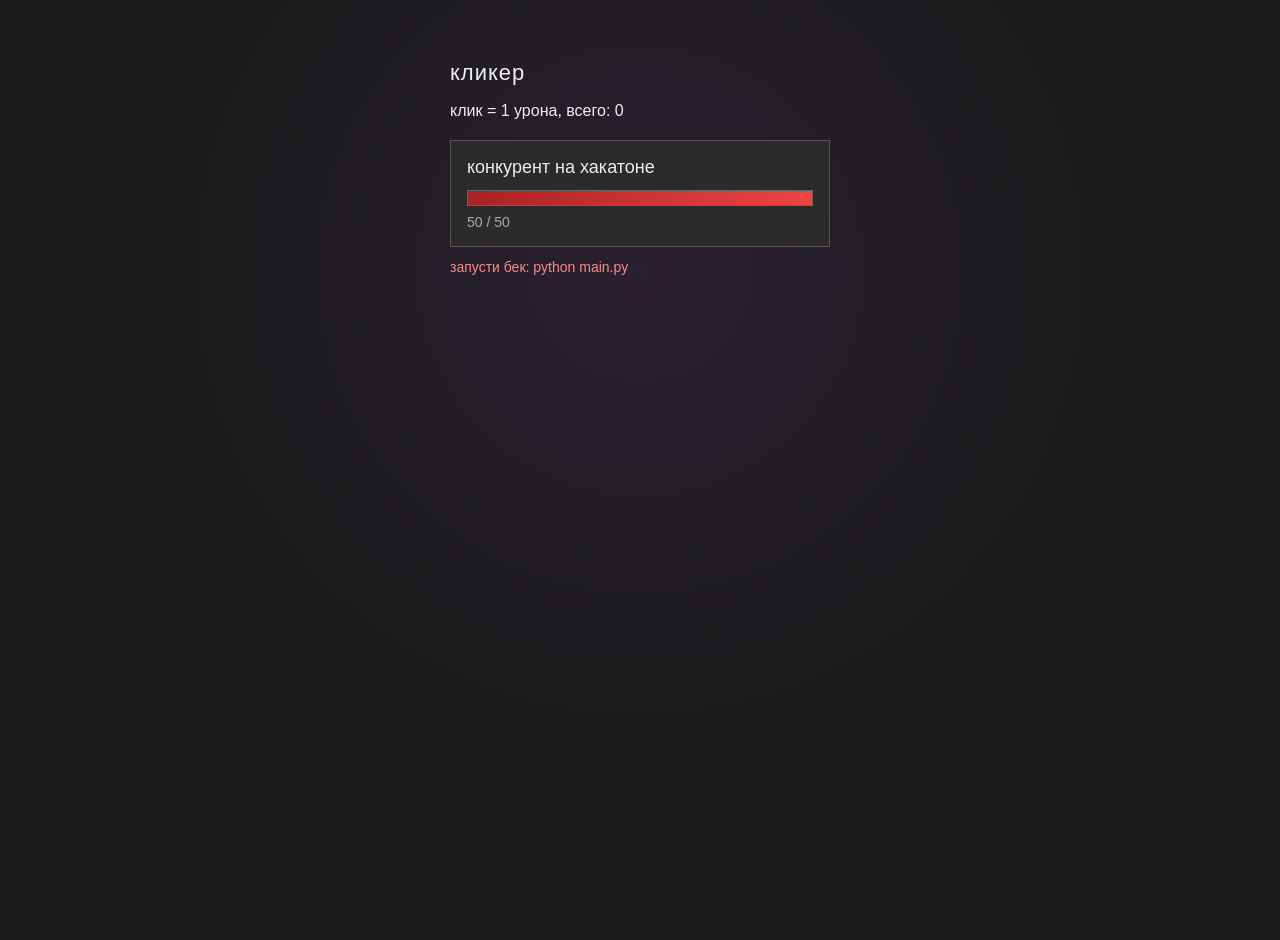
==== clicker/index.html @ 495aac1c "Add FastAPI backend, clicker frontend, README and Docker" ====
<!DOCTYPE html>
<html lang="ru">
<head>
  <meta charset="UTF-8">
  <title>clicker</title>
  <link rel="stylesheet" href="style.css">
</head>
<body>

<div id="wrap">
  <h1>кликер</h1>
  <p>клик = <span id="dmg">1</span> урона, всего: <span id="total">0</span></p>

  <div id="boss-area">
    <div id="boss">
      <p id="name">конкурент на хакатоне</p>
      <div id="hpbar"><div id="hp"></div></div>
      <p id="hptext">50 / 50</p>
    </div>
    <div id="zov" aria-hidden="true">ZOV!</div>
    <div id="flash"></div>
  </div>

  <p id="msg"></p>
</div>

<script src="script.js"></script>
</body>
</html>
---- clicker/style.css ----
body {
  margin: 0;
  padding: 20px;
  font-family: Arial, sans-serif;
  background: #1a1a1a;
  color: #eee;
  min-height: 100vh;
  overflow-x: hidden;
  user-select: none;
  -webkit-user-select: none;
}

body::before {
  content: "";
  position: fixed;
  inset: 0;
  background: radial-gradient(circle at 50% 30%, #2a2030 0%, #1a1a1a 55%);
  z-index: -1;
}

#wrap {
  max-width: 380px;
  margin: 40px auto;
}

h1 {
  font-size: 22px;
  font-weight: normal;
  letter-spacing: 1px;
}

#boss-area {
  position: relative;
  margin-top: 20px;
}

#boss {
  position: relative;
  padding: 16px;
  border: 1px solid #555;
  background: #2b2b2b;
  cursor: pointer;
  transition: transform 0.08s, box-shadow 0.15s;
  z-index: 1;
  user-select: none;
  -webkit-user-select: none;
}

#boss:hover {
  box-shadow: 0 0 18px rgba(255, 90, 90, 0.15);
}

#boss.hit {
  animation: boss-hit 0.18s ease;
}

#boss.dead {
  filter: grayscale(0.7) brightness(0.75);
}

#name {
  margin: 0 0 12px;
  font-size: 18px;
}

#hpbar {
  height: 14px;
  background: #111;
  border: 1px solid #666;
  overflow: hidden;
}

#hp {
  height: 100%;
  width: 100%;
  background: linear-gradient(90deg, #a22, #e44);
  transition: width 0.2s ease;
  box-shadow: 0 0 8px rgba(255, 60, 60, 0.45);
}

#hptext {
  margin: 8px 0 0;
  font-size: 14px;
  color: #aaa;
}

#zov {
  display: none;
  position: absolute;
  inset: 0;
  place-items: center;
  pointer-events: none;
  z-index: 3;
}

#zov.show {
  display: grid;
}

#zov span {
  font-size: 4.2rem;
  font-weight: 900;
  letter-spacing: 0.08em;
  color: #ff3b3b;
  text-shadow:
    0 0 12px rgba(255, 60, 60, 0.9),
    0 0 28px rgba(255, 120, 60, 0.55),
    3px 3px 0 #fff;
  transform: rotate(-14deg) scale(0.2);
  animation: zov-pop 0.75s ease forwards;
}

#flash {
  position: absolute;
  inset: 0;
  background: rgba(255, 80, 80, 0.35);
  opacity: 0;
  pointer-events: none;
  z-index: 2;
}

#flash.on {
  animation: flash 0.35s ease;
}

.pop-dmg {
  position: fixed;
  pointer-events: none;
  font-weight: bold;
  color: #ff6b6b;
  text-shadow: 0 0 6px rgba(255, 0, 0, 0.6);
  animation: dmg-float 0.55s ease forwards;
  z-index: 99;
}

#msg {
  margin-top: 12px;
  color: #f88;
  min-height: 20px;
  font-size: 14px;
}

@keyframes boss-hit {
  0% { transform: translate(0, 0); }
  25% { transform: translate(-3px, 2px); }
  50% { transform: translate(3px, -2px); }
  75% { transform: translate(-2px, -1px); }
  100% { transform: translate(0, 0); }
}

@keyframes zov-pop {
  0% {
    opacity: 0;
    transform: rotate(-14deg) scale(0.2);
  }
  35% {
    opacity: 1;
    transform: rotate(-14deg) scale(1.15);
  }
  70% {
    opacity: 1;
    transform: rotate(-14deg) scale(1);
  }
  100% {
    opacity: 0;
    transform: rotate(-14deg) scale(1.05);
  }
}

@keyframes flash {
  0% { opacity: 0.7; }
  100% { opacity: 0; }
}

@keyframes dmg-float {
  0% {
    opacity: 1;
    transform: translateY(0) scale(1);
  }
  100% {
    opacity: 0;
    transform: translateY(-36px) scale(1.1);
  }
}
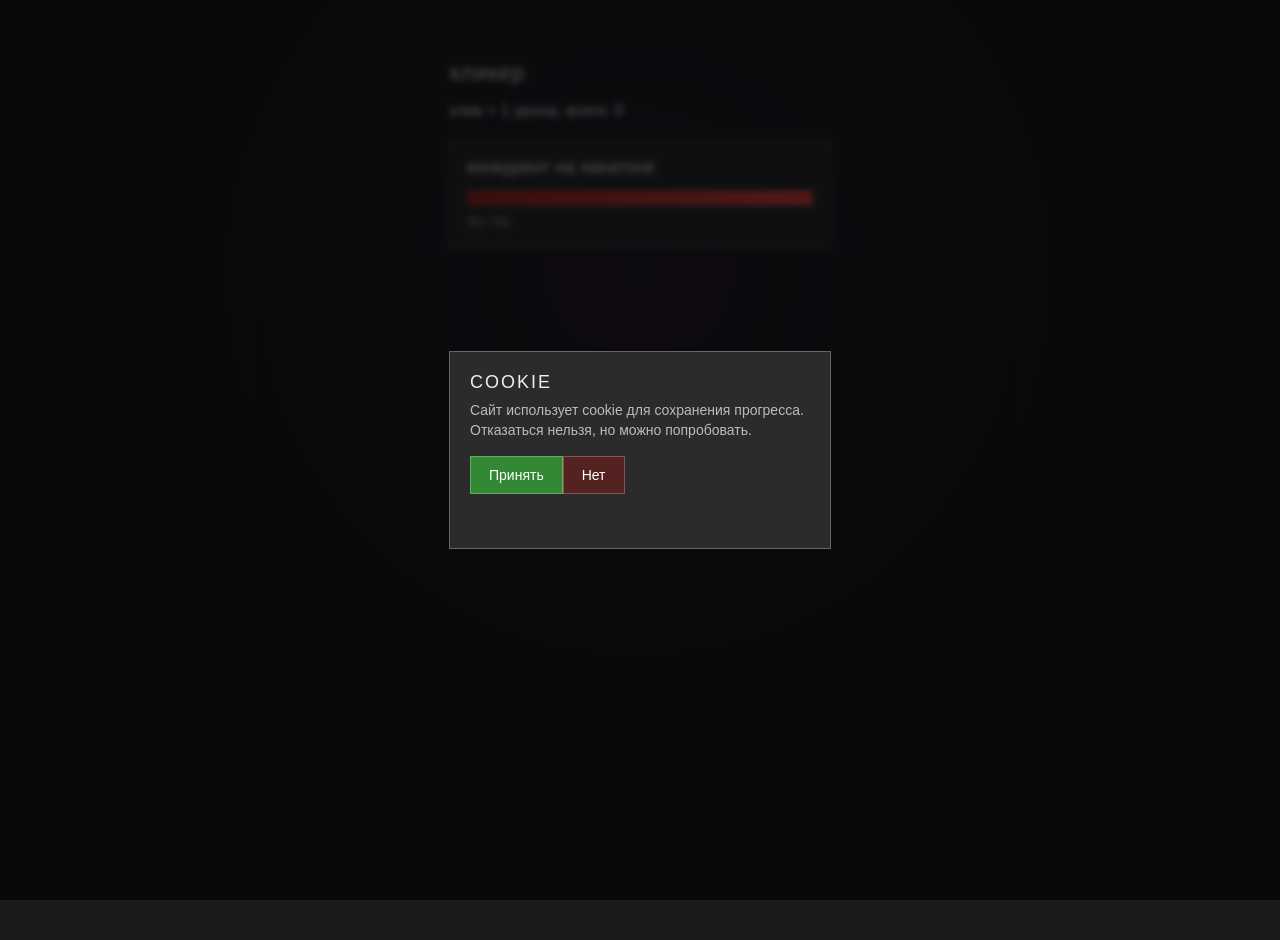
==== commit b88ee629: "Cookie banner on first visit, runaway No button" ====
--- a/clicker/index.html
+++ b/clicker/index.html
@@ -6,6 +6,17 @@
   <link rel="stylesheet" href="style.css">
 </head>
 <body>
+
+<div id="cookie-wall">
+  <div id="cookie-box">
+    <p class="cookie-title">cookie</p>
+    <p class="cookie-text">Сайт использует cookie для сохранения прогресса. Отказаться нельзя, но можно попробовать.</p>
+    <div id="cookie-actions">
+      <button type="button" id="cookie-yes">Принять</button>
+      <button type="button" id="cookie-no">Нет</button>
+    </div>
+  </div>
+</div>
 
 <div id="wrap">
   <h1>кликер</h1>
--- a/clicker/style.css
+++ b/clicker/style.css
@@ -16,6 +16,83 @@
   inset: 0;
   background: radial-gradient(circle at 50% 30%, #2a2030 0%, #1a1a1a 55%);
   z-index: -1;
+}
+
+#wrap {
+  max-width: 380px;
+  margin: 40px auto;
+}
+
+body.game-locked #wrap {
+  filter: blur(3px);
+  pointer-events: none;
+}
+
+#cookie-wall {
+  position: fixed;
+  inset: 0;
+  z-index: 200;
+  display: none;
+  place-items: center;
+  background: rgba(0, 0, 0, 0.65);
+}
+
+#cookie-wall.show {
+  display: grid;
+}
+
+#cookie-box {
+  position: relative;
+  width: min(340px, 90vw);
+  padding: 20px;
+  border: 1px solid #666;
+  background: #2b2b2b;
+}
+
+.cookie-title {
+  margin: 0 0 8px;
+  font-size: 18px;
+  text-transform: uppercase;
+  letter-spacing: 2px;
+}
+
+.cookie-text {
+  margin: 0 0 16px;
+  font-size: 14px;
+  line-height: 1.4;
+  color: #bbb;
+}
+
+#cookie-actions {
+  position: relative;
+  height: 72px;
+  overflow: hidden;
+}
+
+#cookie-yes {
+  padding: 10px 18px;
+  border: 1px solid #6a6;
+  background: #383;
+  color: #fff;
+  cursor: pointer;
+  font-size: 14px;
+}
+
+#cookie-yes:hover {
+  background: #494;
+}
+
+#cookie-no {
+  position: absolute;
+  right: 0;
+  top: 0;
+  padding: 10px 18px;
+  border: 1px solid #855;
+  background: #522;
+  color: #fff;
+  cursor: pointer;
+  font-size: 14px;
+  transition: left 0.12s ease, top 0.12s ease;
 }
 
 #wrap {
